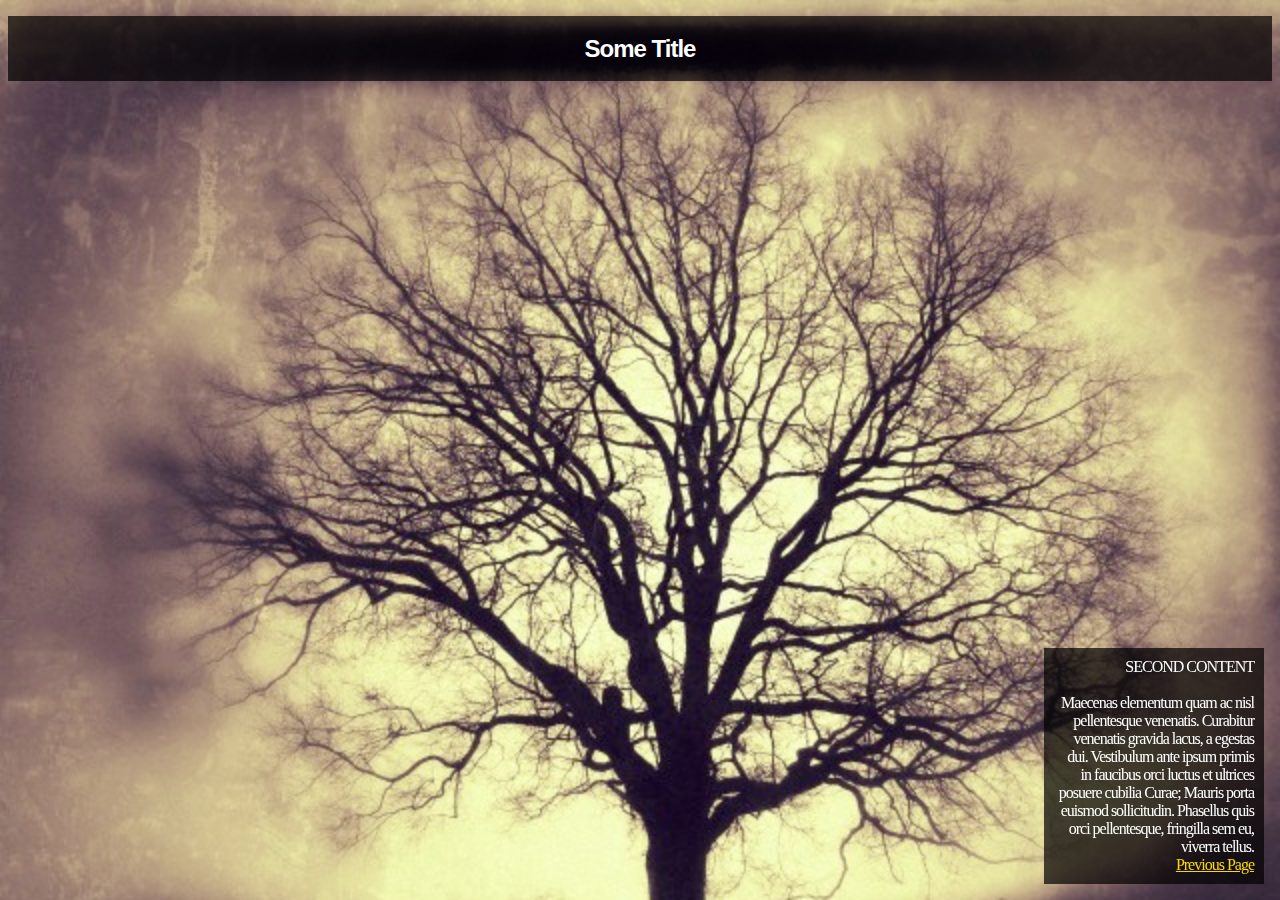
==== index2.html @ 44072ef5 "Initial base source for example." ====
<!--Copyright (C) 2013 Art & Logic-->
<!--Permission is hereby granted, free of charge, to any person obtaining a copy of this software and associated documentation files (the "Software"), to deal in the Software without restriction, including without limitation the rights to use, copy, modify, merge, publish, distribute, sublicense, and/or sell copies of the Software, and to permit persons to whom the Software is furnished to do so, subject to the following conditions:-->
<!--The above copyright notice and this permission notice shall be included in all copies or substantial portions of the Software.-->
<!--THE SOFTWARE IS PROVIDED "AS IS", WITHOUT WARRANTY OF ANY KIND, EXPRESS OR IMPLIED, INCLUDING BUT NOT LIMITED TO THE WARRANTIES OF MERCHANTABILITY, FITNESS FOR A PARTICULAR PURPOSE AND NONINFRINGEMENT. IN NO EVENT SHALL THE AUTHORS OR COPYRIGHT HOLDERS BE LIABLE FOR ANY CLAIM, DAMAGES OR OTHER LIABILITY, WHETHER IN AN ACTION OF CONTRACT, TORT OR OTHERWISE, ARISING FROM, OUT OF OR IN CONNECTION WITH THE SOFTWARE OR THE USE OR OTHER DEALINGS IN THE SOFTWARE.-->

<!doctype html>
<html>
<head>
    <meta charset="utf-8">
    <meta name="viewport" content="width=device-width, initial-scale=1">
    <link rel="stylesheet" href="css/base.css"/>

    <title>jQuery Mobile Slide Example</title>
</head>

<body id="content2">
<h1 class="textBox">Some Title</h1>

<div id="content" class="textBox">
    SECOND CONTENT
    <br>
    <br>
    Maecenas elementum quam ac nisl pellentesque venenatis. Curabitur venenatis gravida lacus, a egestas dui.
    Vestibulum ante ipsum primis in faucibus orci luctus et ultrices posuere cubilia Curae; Mauris porta euismod
    sollicitudin. Phasellus quis orci pellentesque, fringilla sem eu, viverra tellus.
    <br>
    <a href="index.html">Previous Page</a>
</div>
</body>

</html>
---- css/base.css ----
/*Copyright (C) Copyright (C) 2013 Art & Logic*/
/*Permission is hereby granted, free of charge, to any person obtaining a copy of this software and associated documentation files (the "Software"), to deal in the Software without restriction, including without limitation the rights to use, copy, modify, merge, publish, distribute, sublicense, and/or sell copies of the Software, and to permit persons to whom the Software is furnished to do so, subject to the following conditions:*/
/*The above copyright notice and this permission notice shall be included in all copies or substantial portions of the Software.*/
/*THE SOFTWARE IS PROVIDED "AS IS", WITHOUT WARRANTY OF ANY KIND, EXPRESS OR IMPLIED, INCLUDING BUT NOT LIMITED TO THE WARRANTIES OF MERCHANTABILITY, FITNESS FOR A PARTICULAR PURPOSE AND NONINFRINGEMENT. IN NO EVENT SHALL THE AUTHORS OR COPYRIGHT HOLDERS BE LIABLE FOR ANY CLAIM, DAMAGES OR OTHER LIABILITY, WHETHER IN AN ACTION OF CONTRACT, TORT OR OTHERWISE, ARISING FROM, OUT OF OR IN CONNECTION WITH THE SOFTWARE OR THE USE OR OTHER DEALINGS IN THE SOFTWARE.*/

body {
    background-repeat: no-repeat;
    background-size: cover;
}

#content1 {
    background-image: url("../img/Corbis-42-16648376.jpg")
}

#content2 {
    background-image: url("../img/Corbis-42-34992713.jpg");
}

img {
    max-width: 100%;
}

h1 {
    text-align: center;
    font: bold 24px/45px Helvetica, Sans-Serif;
}

#content {
    text-align: right;
    width: 200px;
    position: fixed;
    right: 1em;
    bottom: 1em;
}

.textBox {
    color: white;
    letter-spacing: -1px;
    background: rgb(0, 0, 0); /* fallback color */
    background: rgba(0, 0, 0, 0.7);
    padding: 10px;
}

a {
    color: gold;
}
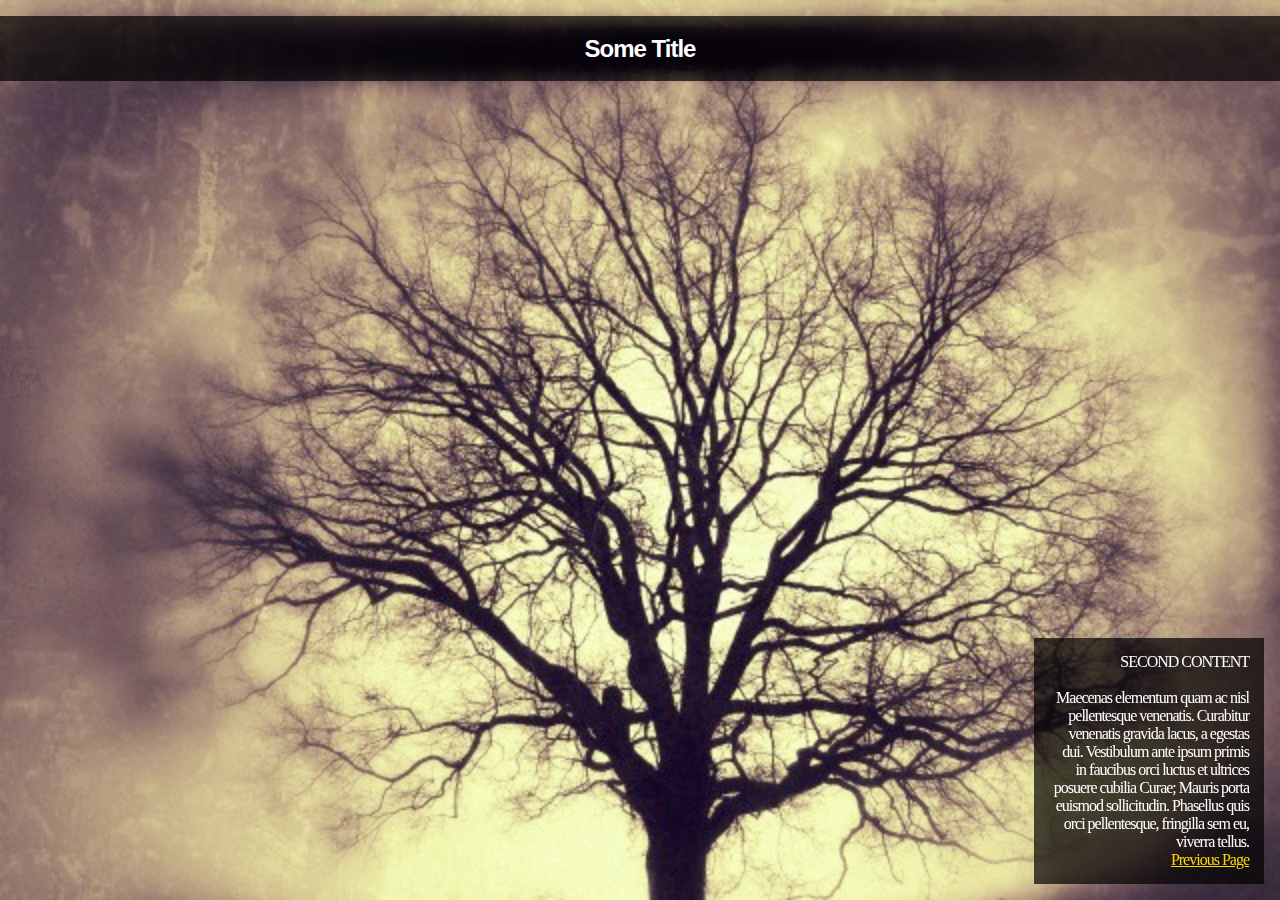
==== commit 49762f33: "Initialize jQuery Mobile and add full-page slide transition." ====
--- a/index2.html
+++ b/index2.html
@@ -10,21 +10,34 @@
     <meta name="viewport" content="width=device-width, initial-scale=1">
     <link rel="stylesheet" href="css/base.css"/>
 
+    <link rel="stylesheet" href="./js/jquery.mobile.structure-1.3.2.css"/>
+    <script src="./js/jquery-2.0.3.js"></script>
+    <script>
+        // Bind to "mobileinit" before you load jquery.mobile.js
+        // Set the default transition to slide
+        $(document).on("mobileinit", function () {
+            $.mobile.defaultPageTransition = "slide";
+        });
+    </script>
+    <script src="./js/jquery.mobile-1.3.2.js"></script>
+
     <title>jQuery Mobile Slide Example</title>
 </head>
 
-<body id="content2">
-<h1 class="textBox">Some Title</h1>
+<body>
+<div class="page" data-role="page" id="content2">
+    <h1 class="textBox" data-role="header">Some Title</h1>
 
-<div id="content" class="textBox">
-    SECOND CONTENT
-    <br>
-    <br>
-    Maecenas elementum quam ac nisl pellentesque venenatis. Curabitur venenatis gravida lacus, a egestas dui.
-    Vestibulum ante ipsum primis in faucibus orci luctus et ultrices posuere cubilia Curae; Mauris porta euismod
-    sollicitudin. Phasellus quis orci pellentesque, fringilla sem eu, viverra tellus.
-    <br>
-    <a href="index.html">Previous Page</a>
+    <div id="content" class="textBox" data-role="content">
+        SECOND CONTENT
+        <br>
+        <br>
+        Maecenas elementum quam ac nisl pellentesque venenatis. Curabitur venenatis gravida lacus, a egestas dui.
+        Vestibulum ante ipsum primis in faucibus orci luctus et ultrices posuere cubilia Curae; Mauris porta euismod
+        sollicitudin. Phasellus quis orci pellentesque, fringilla sem eu, viverra tellus.
+        <br>
+        <a href="index.html" data-direction="reverse">Previous Page</a>
+    </div>
 </div>
 </body>
 
--- a/css/base.css
+++ b/css/base.css
@@ -3,7 +3,7 @@
 /*The above copyright notice and this permission notice shall be included in all copies or substantial portions of the Software.*/
 /*THE SOFTWARE IS PROVIDED "AS IS", WITHOUT WARRANTY OF ANY KIND, EXPRESS OR IMPLIED, INCLUDING BUT NOT LIMITED TO THE WARRANTIES OF MERCHANTABILITY, FITNESS FOR A PARTICULAR PURPOSE AND NONINFRINGEMENT. IN NO EVENT SHALL THE AUTHORS OR COPYRIGHT HOLDERS BE LIABLE FOR ANY CLAIM, DAMAGES OR OTHER LIABILITY, WHETHER IN AN ACTION OF CONTRACT, TORT OR OTHERWISE, ARISING FROM, OUT OF OR IN CONNECTION WITH THE SOFTWARE OR THE USE OR OTHER DEALINGS IN THE SOFTWARE.*/
 
-body {
+.page {
     background-repeat: no-repeat;
     background-size: cover;
 }
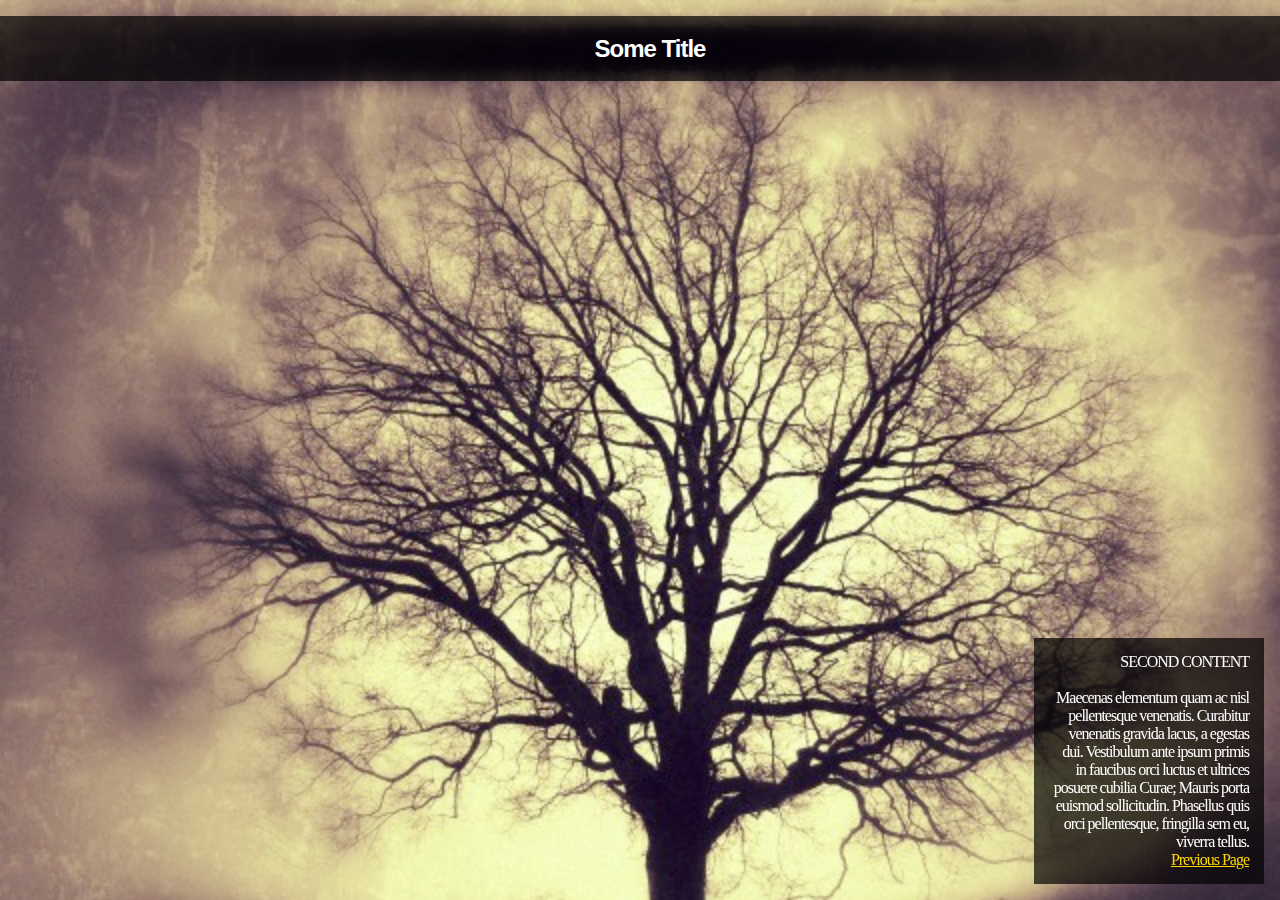
==== commit ab91dca9: "Omit the header title bar from the transition." ====
--- a/index2.html
+++ b/index2.html
@@ -25,9 +25,9 @@
 </head>
 
 <body>
+<h1 class="textBox" id="site-header">Some Title</h1>
+
 <div class="page" data-role="page" id="content2">
-    <h1 class="textBox" data-role="header">Some Title</h1>
-
     <div id="content" class="textBox" data-role="content">
         SECOND CONTENT
         <br>
--- a/css/base.css
+++ b/css/base.css
@@ -25,6 +25,15 @@
     font: bold 24px/45px Helvetica, Sans-Serif;
 }
 
+#site-header {
+    text-align: center;
+    position: absolute;
+    top: 0px;
+    left: 0px;
+    width: 100%;
+    z-index: 1;
+}
+
 #content {
     text-align: right;
     width: 200px;
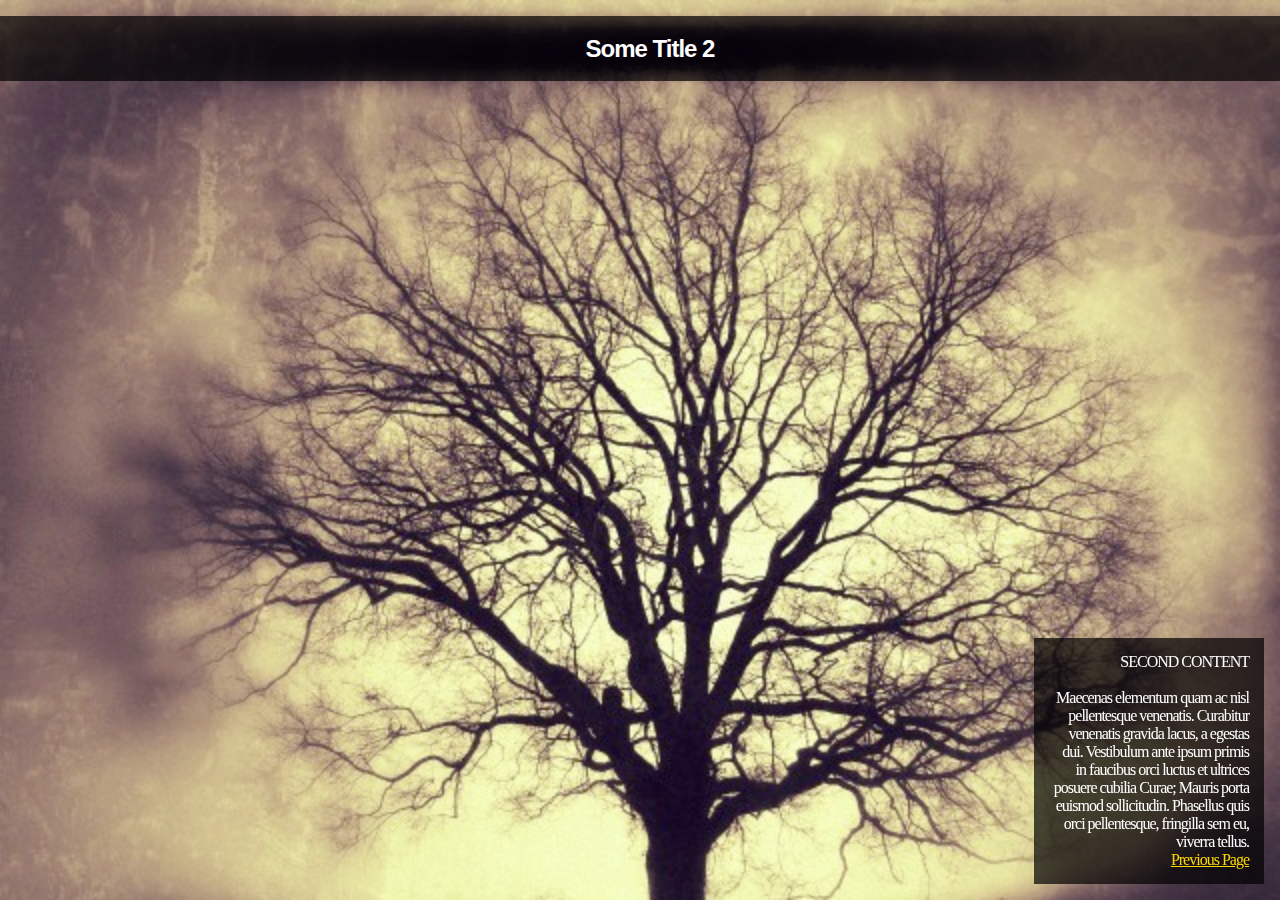
==== commit aa3c8be6: "Omit header from transition effect and dynamically change the content of the header." ====
--- a/index2.html
+++ b/index2.html
@@ -28,6 +28,13 @@
 <h1 class="textBox" id="site-header">Some Title</h1>
 
 <div class="page" data-role="page" id="content2">
+
+    <script>
+        $(document).on('pagebeforeshow', "#content2", function () {
+            $('#site-header').text('Some Title 2');
+        });
+    </script>
+
     <div id="content" class="textBox" data-role="content">
         SECOND CONTENT
         <br>
@@ -42,3 +49,4 @@
 </body>
 
 </html>
+
--- a/css/base.css
+++ b/css/base.css
@@ -34,6 +34,14 @@
     z-index: 1;
 }
 
+#content1-header {
+
+}
+
+#content2-header {
+
+}
+
 #content {
     text-align: right;
     width: 200px;
